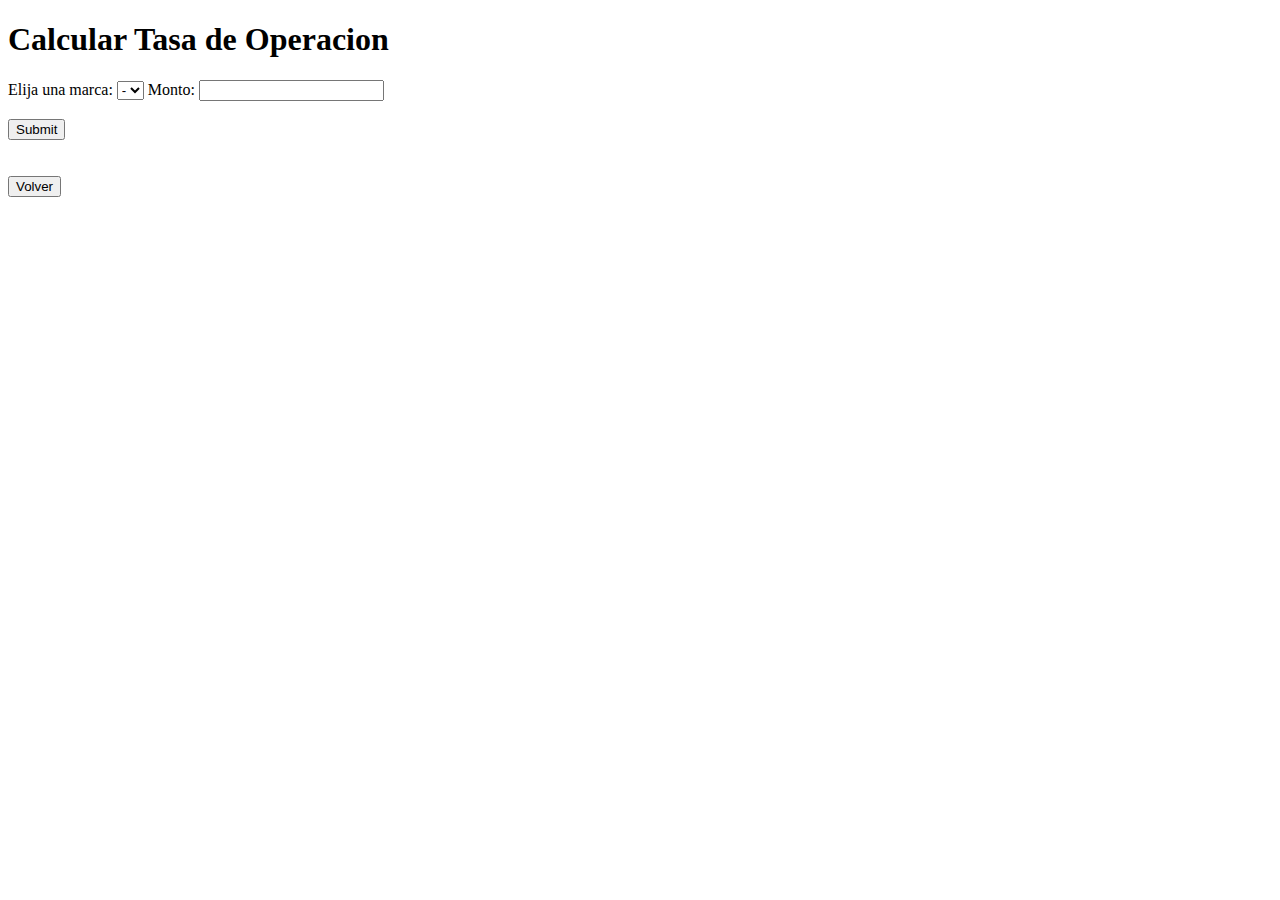
==== src/main/resources/templates/tasa.html @ 11534bd9 "adding TasaController and templates" ====
<!DOCTYPE html>
<html lang="en">
<head>
    <meta charset="UTF-8">
    <title>Eldar Exercise Web Application</title>
</head>
<body>
<h1>Calcular Tasa de Operacion</h1>

<form action="/tasas/valor" method="get">
    <label for="marca">Elija una marca:</label>
    <select name="marca" id="marca">
        <option>-</option>
        <option th:each="marcaTarjeta : ${marcasTarjetas}" th:value="${marcaTarjeta.nombre}" th:text="${marcaTarjeta.nombre}"></option>
    </select>
    <label for="monto">Monto:</label>
    <input type="number" id="monto" name="monto" step=".01"><br><br>
    <input type="submit" value="Submit">
</form>
<br>
<br>
<form action="/">
    <input type="submit" value="Volver" />
</form>
</body>
</html>
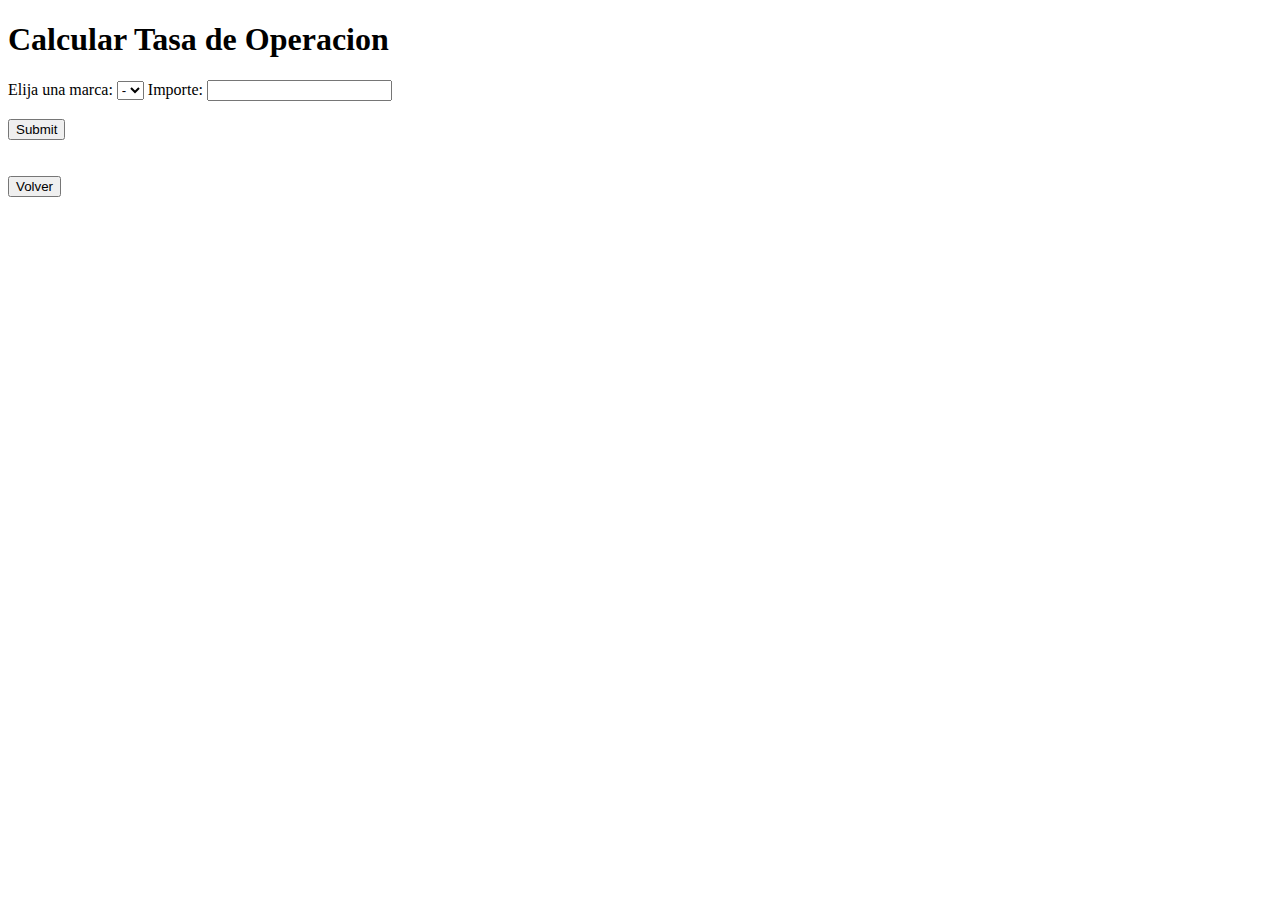
==== commit a4d1dc3d: "modifying html templates" ====
--- a/src/main/resources/templates/tasa.html
+++ b/src/main/resources/templates/tasa.html
@@ -1,7 +1,9 @@
 <!DOCTYPE html>
-<html lang="en">
+<html lang="en" xmlns:th="http://www.thymeleaf.org">
 <head>
     <meta charset="UTF-8">
+    <!--<link th:href="@{/css/main.css}" rel="stylesheet" />-->
+    <link th:href = "@{/css/bootstrap.min.css}" rel="stylesheet">
     <title>Eldar Exercise Web Application</title>
 </head>
 <body>
@@ -13,7 +15,7 @@
         <option>-</option>
         <option th:each="marcaTarjeta : ${marcasTarjetas}" th:value="${marcaTarjeta.nombre}" th:text="${marcaTarjeta.nombre}"></option>
     </select>
-    <label for="monto">Monto:</label>
+    <label for="monto">Importe:</label>
     <input type="number" id="monto" name="monto" step=".01"><br><br>
     <input type="submit" value="Submit">
 </form>
